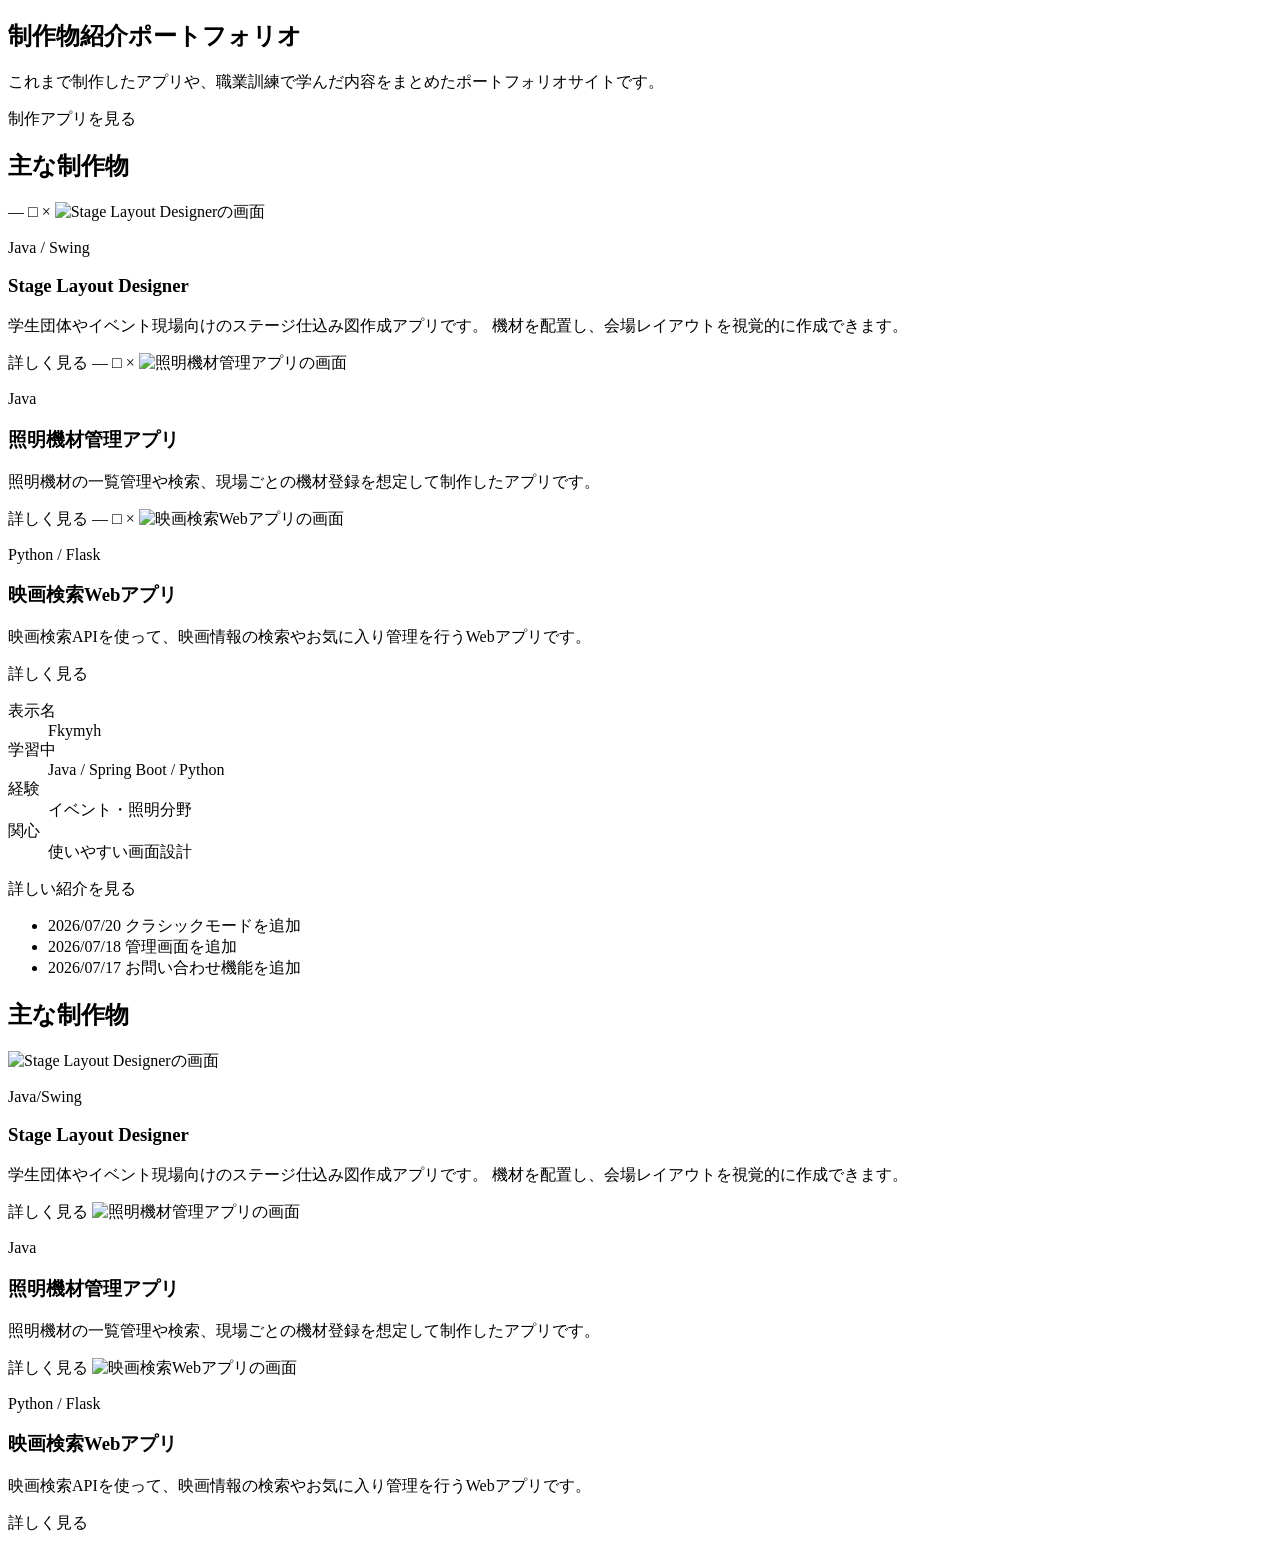
==== src/main/resources/templates/index.html @ 817264dc "style: クラシックモードの詳細画面を調整" ====
<!DOCTYPE html>
<html xmlns:th="http://www.thymeleaf.org" lang="ja">

<head>
	<meta charset="UTF-8">
	<title th:text="${pageTitle}">制作物紹介ポートフォリオ</title>
	<link rel="stylesheet" th:href="@{/css/style.css}">
	<meta name="viewport" content="width=device-width, initial-scale=1">
</head>

<body>

	<header th:replace="~{fragments :: header}"></header>

	<main class="container">

		<nav th:replace="~{fragments :: breadcrumb(${breadcrumbs})}"></nav>

		<section class="hero">
			<h1>制作物紹介ポートフォリオ</h1>
			<p>
				これまで制作したアプリや、職業訓練で学んだ内容をまとめたポートフォリオサイトです。
			</p>
			<a class="main-button" th:href="@{/apps}">
				制作アプリを見る
			</a>
		</section>
		
		<div class="classic-main-grid">

		    <section class="works-section">
		        <h2>主な制作物</h2>

		        <div class="card-area">

		            <a class="card card-link"
		               data-window-title="Stage Layout Designer"
		               th:href="@{/apps/stage-layout}">

		                <span class="window-controls" aria-hidden="true">
		                    <span class="window-control minimize">—</span>
		                    <span class="window-control maximize">□</span>
		                    <span class="window-control close">×</span>
		                </span>

		                <img class="card-image"
		                     th:src="@{/images/stage-layout.png}"
		                     alt="Stage Layout Designerの画面">

		                <p class="app-label">Java / Swing</p>
		                <h3>Stage Layout Designer</h3>

		                <p>
		                    学生団体やイベント現場向けのステージ仕込み図作成アプリです。
		                    機材を配置し、会場レイアウトを視覚的に作成できます。
		                </p>

		                <span class="card-button">詳しく見る</span>
		            </a>

		            <a class="card card-link"
		               data-window-title="照明機材管理アプリ"
		               th:href="@{/apps#lighting-management}">

		                <span class="window-controls" aria-hidden="true">
		                    <span class="window-control minimize">—</span>
		                    <span class="window-control maximize">□</span>
		                    <span class="window-control close">×</span>
		                </span>

		                <img class="card-image"
		                     th:src="@{/images/lighting-management.png}"
		                     alt="照明機材管理アプリの画面">

		                <p class="app-label">Java</p>
		                <h3>照明機材管理アプリ</h3>

		                <p>
		                    照明機材の一覧管理や検索、現場ごとの機材登録を想定して制作したアプリです。
		                </p>

		                <span class="card-button">詳しく見る</span>
		            </a>

		            <a class="card card-link"
		               data-window-title="映画検索Webアプリ"
		               th:href="@{/apps#movie-manager}">

		                <span class="window-controls" aria-hidden="true">
		                    <span class="window-control minimize">—</span>
		                    <span class="window-control maximize">□</span>
		                    <span class="window-control close">×</span>
		                </span>

		                <img class="card-image"
		                     th:src="@{/images/movie-manager.png}"
		                     alt="映画検索Webアプリの画面">

		                <p class="app-label">Python / Flask</p>
		                <h3>映画検索Webアプリ</h3>

		                <p>
		                    映画検索APIを使って、映画情報の検索やお気に入り管理を行うWebアプリです。
		                </p>

		                <span class="card-button">詳しく見る</span>
		            </a>

		        </div>
		    </section>

		<aside class="classic-sidebar" aria-label="プロフィールと更新情報">

			<section class="classic-panel" data-panel-title="プロフィール">
				<dl class="classic-profile">
					<div>
						<dt>表示名</dt>
						<dd>Fkymyh</dd>
					</div>
					<div>
						<dt>学習中</dt>
						<dd>Java / Spring Boot / Python</dd>
					</div>
					<div>
						<dt>経験</dt>
						<dd>イベント・照明分野</dd>
					</div>
					<div>
						<dt>関心</dt>
						<dd>使いやすい画面設計</dd>
					</div>
				</dl>

				<a class="classic-panel-link" th:href="@{/about}">
					詳しい紹介を見る
				</a>
			</section>

			<section class="classic-panel" data-panel-title="更新情報">
				<ul class="classic-updates">
					<li>
						<time datetime="2026-07-20">
							2026/07/20
						</time>
						クラシックモードを追加
					</li>
					<li>
						<time datetime="2026-07-18">
							2026/07/18
						</time>
						管理画面を追加
					</li>
					<li>
						<time datetime="2026/07/17">
							2026/07/17
						</time>
						お問い合わせ機能を追加
					</li>
				</ul>
			</section>
		</aside>
</div>
		<section>
			<h2>主な制作物</h2>

			<div class="card-area">

				<a class="card card-link" data-window-title="Stage Layout Designer" th:href="@{/apps/stage-layout}">
					<img class="card-image" th:src="@{/images/stage-layout.png}" alt="Stage Layout Designerの画面">
					<p class="app-label">Java/Swing</p>
					<h3>Stage Layout Designer</h3>
					<p>
						学生団体やイベント現場向けのステージ仕込み図作成アプリです。
						機材を配置し、会場レイアウトを視覚的に作成できます。
					</p>
					<span class="card-button">詳しく見る</span>
				</a>

				<a class="card card-link" data-window-title="照明機材管理アプリ" th:href="@{/apps#lighting-management}">
					<img class="card-image" th:src="@{/images/lighting-management.png}" alt="照明機材管理アプリの画面">
					<p class="app-label">Java</p>
					<h3>照明機材管理アプリ</h3>
					<p>
						照明機材の一覧管理や検索、現場ごとの機材登録を想定して制作したアプリです。
					</p>
					<span class="card-button">詳しく見る</span>
				</a>

				<a class="card card-link" data-window-title="映画検索Webアプリ" th:href="@{/apps#movie-manager}">
					<img class="card-image" th:src="@{/images/movie-manager.png}" alt="映画検索Webアプリの画面">
					<p class="app-label">Python / Flask</p>
					<h3>映画検索Webアプリ</h3>
					<p>
						映画検索APIを使って、映画情報の検索やお気に入り管理を行うWebアプリです。
					</p>
					<span class="card-button">詳しく見る</span>
				</a>
			</div>
		</section>

	</main>
	<footer th:replace="~{fragments :: footer}"></footer>
</body>

</html>
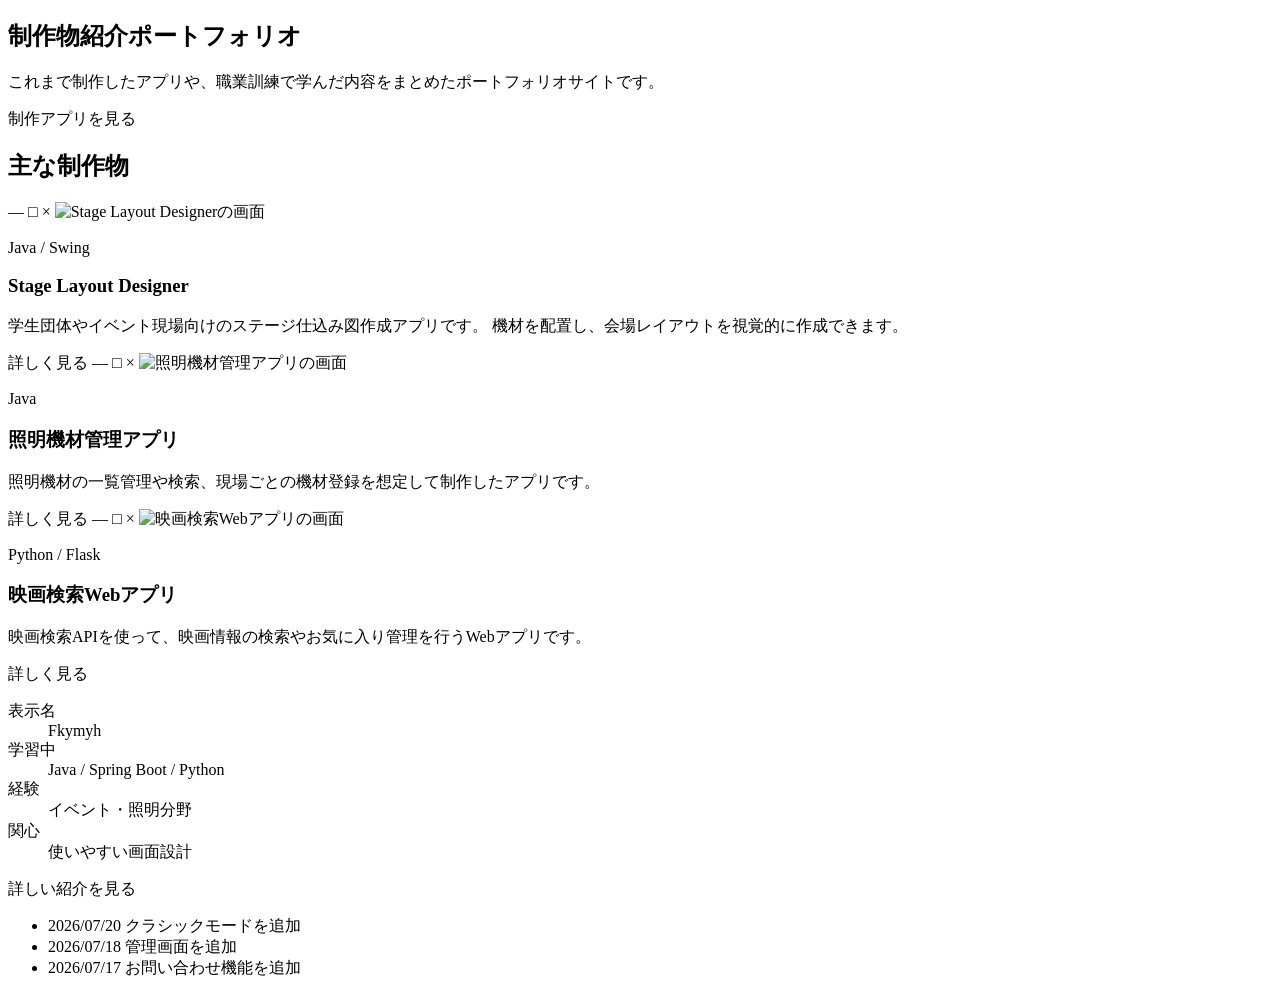
==== commit df9b007f: "style: アプリ詳細画面をクラシックモードに対応" ====
--- a/src/main/resources/templates/index.html
+++ b/src/main/resources/templates/index.html
@@ -25,178 +25,130 @@
 				制作アプリを見る
 			</a>
 		</section>
-		
+
 		<div class="classic-main-grid">
 
-		    <section class="works-section">
-		        <h2>主な制作物</h2>
+			<section class="works-section">
+				<h2>主な制作物</h2>
 
-		        <div class="card-area">
+				<div class="card-area">
 
-		            <a class="card card-link"
-		               data-window-title="Stage Layout Designer"
-		               th:href="@{/apps/stage-layout}">
+					<a class="card card-link" data-window-title="Stage Layout Designer" th:href="@{/apps/stage-layout}">
 
-		                <span class="window-controls" aria-hidden="true">
-		                    <span class="window-control minimize">—</span>
-		                    <span class="window-control maximize">□</span>
-		                    <span class="window-control close">×</span>
-		                </span>
+						<span class="window-controls" aria-hidden="true">
+							<span class="window-control minimize">—</span>
+							<span class="window-control maximize">□</span>
+							<span class="window-control close">×</span>
+						</span>
 
-		                <img class="card-image"
-		                     th:src="@{/images/stage-layout.png}"
-		                     alt="Stage Layout Designerの画面">
+						<img class="card-image" th:src="@{/images/stage-layout.png}" alt="Stage Layout Designerの画面">
 
-		                <p class="app-label">Java / Swing</p>
-		                <h3>Stage Layout Designer</h3>
+						<p class="app-label">Java / Swing</p>
+						<h3>Stage Layout Designer</h3>
 
-		                <p>
-		                    学生団体やイベント現場向けのステージ仕込み図作成アプリです。
-		                    機材を配置し、会場レイアウトを視覚的に作成できます。
-		                </p>
+						<p>
+							学生団体やイベント現場向けのステージ仕込み図作成アプリです。
+							機材を配置し、会場レイアウトを視覚的に作成できます。
+						</p>
 
-		                <span class="card-button">詳しく見る</span>
-		            </a>
+						<span class="card-button">詳しく見る</span>
+					</a>
 
-		            <a class="card card-link"
-		               data-window-title="照明機材管理アプリ"
-		               th:href="@{/apps#lighting-management}">
+					<a class="card card-link" data-window-title="照明機材管理アプリ" th:href="@{/apps#lighting-management}">
 
-		                <span class="window-controls" aria-hidden="true">
-		                    <span class="window-control minimize">—</span>
-		                    <span class="window-control maximize">□</span>
-		                    <span class="window-control close">×</span>
-		                </span>
+						<span class="window-controls" aria-hidden="true">
+							<span class="window-control minimize">—</span>
+							<span class="window-control maximize">□</span>
+							<span class="window-control close">×</span>
+						</span>
 
-		                <img class="card-image"
-		                     th:src="@{/images/lighting-management.png}"
-		                     alt="照明機材管理アプリの画面">
+						<img class="card-image" th:src="@{/images/lighting-management.png}" alt="照明機材管理アプリの画面">
 
-		                <p class="app-label">Java</p>
-		                <h3>照明機材管理アプリ</h3>
+						<p class="app-label">Java</p>
+						<h3>照明機材管理アプリ</h3>
 
-		                <p>
-		                    照明機材の一覧管理や検索、現場ごとの機材登録を想定して制作したアプリです。
-		                </p>
+						<p>
+							照明機材の一覧管理や検索、現場ごとの機材登録を想定して制作したアプリです。
+						</p>
 
-		                <span class="card-button">詳しく見る</span>
-		            </a>
+						<span class="card-button">詳しく見る</span>
+					</a>
 
-		            <a class="card card-link"
-		               data-window-title="映画検索Webアプリ"
-		               th:href="@{/apps#movie-manager}">
+					<a class="card card-link" data-window-title="映画検索Webアプリ" th:href="@{/apps#movie-manager}">
 
-		                <span class="window-controls" aria-hidden="true">
-		                    <span class="window-control minimize">—</span>
-		                    <span class="window-control maximize">□</span>
-		                    <span class="window-control close">×</span>
-		                </span>
+						<span class="window-controls" aria-hidden="true">
+							<span class="window-control minimize">—</span>
+							<span class="window-control maximize">□</span>
+							<span class="window-control close">×</span>
+						</span>
 
-		                <img class="card-image"
-		                     th:src="@{/images/movie-manager.png}"
-		                     alt="映画検索Webアプリの画面">
+						<img class="card-image" th:src="@{/images/movie-manager.png}" alt="映画検索Webアプリの画面">
 
-		                <p class="app-label">Python / Flask</p>
-		                <h3>映画検索Webアプリ</h3>
+						<p class="app-label">Python / Flask</p>
+						<h3>映画検索Webアプリ</h3>
 
-		                <p>
-		                    映画検索APIを使って、映画情報の検索やお気に入り管理を行うWebアプリです。
-		                </p>
+						<p>
+							映画検索APIを使って、映画情報の検索やお気に入り管理を行うWebアプリです。
+						</p>
 
-		                <span class="card-button">詳しく見る</span>
-		            </a>
+						<span class="card-button">詳しく見る</span>
+					</a>
 
-		        </div>
-		    </section>
-
-		<aside class="classic-sidebar" aria-label="プロフィールと更新情報">
-
-			<section class="classic-panel" data-panel-title="プロフィール">
-				<dl class="classic-profile">
-					<div>
-						<dt>表示名</dt>
-						<dd>Fkymyh</dd>
-					</div>
-					<div>
-						<dt>学習中</dt>
-						<dd>Java / Spring Boot / Python</dd>
-					</div>
-					<div>
-						<dt>経験</dt>
-						<dd>イベント・照明分野</dd>
-					</div>
-					<div>
-						<dt>関心</dt>
-						<dd>使いやすい画面設計</dd>
-					</div>
-				</dl>
-
-				<a class="classic-panel-link" th:href="@{/about}">
-					詳しい紹介を見る
-				</a>
+				</div>
 			</section>
 
-			<section class="classic-panel" data-panel-title="更新情報">
-				<ul class="classic-updates">
-					<li>
-						<time datetime="2026-07-20">
-							2026/07/20
-						</time>
-						クラシックモードを追加
-					</li>
-					<li>
-						<time datetime="2026-07-18">
-							2026/07/18
-						</time>
-						管理画面を追加
-					</li>
-					<li>
-						<time datetime="2026/07/17">
-							2026/07/17
-						</time>
-						お問い合わせ機能を追加
-					</li>
-				</ul>
-			</section>
-		</aside>
-</div>
-		<section>
-			<h2>主な制作物</h2>
+			<aside class="classic-sidebar" aria-label="プロフィールと更新情報">
 
-			<div class="card-area">
+				<section class="classic-panel" data-panel-title="プロフィール">
+					<dl class="classic-profile">
+						<div>
+							<dt>表示名</dt>
+							<dd>Fkymyh</dd>
+						</div>
+						<div>
+							<dt>学習中</dt>
+							<dd>Java / Spring Boot / Python</dd>
+						</div>
+						<div>
+							<dt>経験</dt>
+							<dd>イベント・照明分野</dd>
+						</div>
+						<div>
+							<dt>関心</dt>
+							<dd>使いやすい画面設計</dd>
+						</div>
+					</dl>
 
-				<a class="card card-link" data-window-title="Stage Layout Designer" th:href="@{/apps/stage-layout}">
-					<img class="card-image" th:src="@{/images/stage-layout.png}" alt="Stage Layout Designerの画面">
-					<p class="app-label">Java/Swing</p>
-					<h3>Stage Layout Designer</h3>
-					<p>
-						学生団体やイベント現場向けのステージ仕込み図作成アプリです。
-						機材を配置し、会場レイアウトを視覚的に作成できます。
-					</p>
-					<span class="card-button">詳しく見る</span>
-				</a>
+					<a class="classic-panel-link" th:href="@{/about}">
+						詳しい紹介を見る
+					</a>
+				</section>
 
-				<a class="card card-link" data-window-title="照明機材管理アプリ" th:href="@{/apps#lighting-management}">
-					<img class="card-image" th:src="@{/images/lighting-management.png}" alt="照明機材管理アプリの画面">
-					<p class="app-label">Java</p>
-					<h3>照明機材管理アプリ</h3>
-					<p>
-						照明機材の一覧管理や検索、現場ごとの機材登録を想定して制作したアプリです。
-					</p>
-					<span class="card-button">詳しく見る</span>
-				</a>
+				<section class="classic-panel" data-panel-title="更新情報">
+					<ul class="classic-updates">
+						<li>
+							<time datetime="2026-07-20">
+								2026/07/20
+							</time>
+							クラシックモードを追加
+						</li>
+						<li>
+							<time datetime="2026-07-18">
+								2026/07/18
+							</time>
+							管理画面を追加
+						</li>
+						<li>
+							<time datetime="2026/07/17">
+								2026/07/17
+							</time>
+							お問い合わせ機能を追加
+						</li>
+					</ul>
+				</section>
+			</aside>
+		</div>
 
-				<a class="card card-link" data-window-title="映画検索Webアプリ" th:href="@{/apps#movie-manager}">
-					<img class="card-image" th:src="@{/images/movie-manager.png}" alt="映画検索Webアプリの画面">
-					<p class="app-label">Python / Flask</p>
-					<h3>映画検索Webアプリ</h3>
-					<p>
-						映画検索APIを使って、映画情報の検索やお気に入り管理を行うWebアプリです。
-					</p>
-					<span class="card-button">詳しく見る</span>
-				</a>
-			</div>
-		</section>
 
 	</main>
 	<footer th:replace="~{fragments :: footer}"></footer>
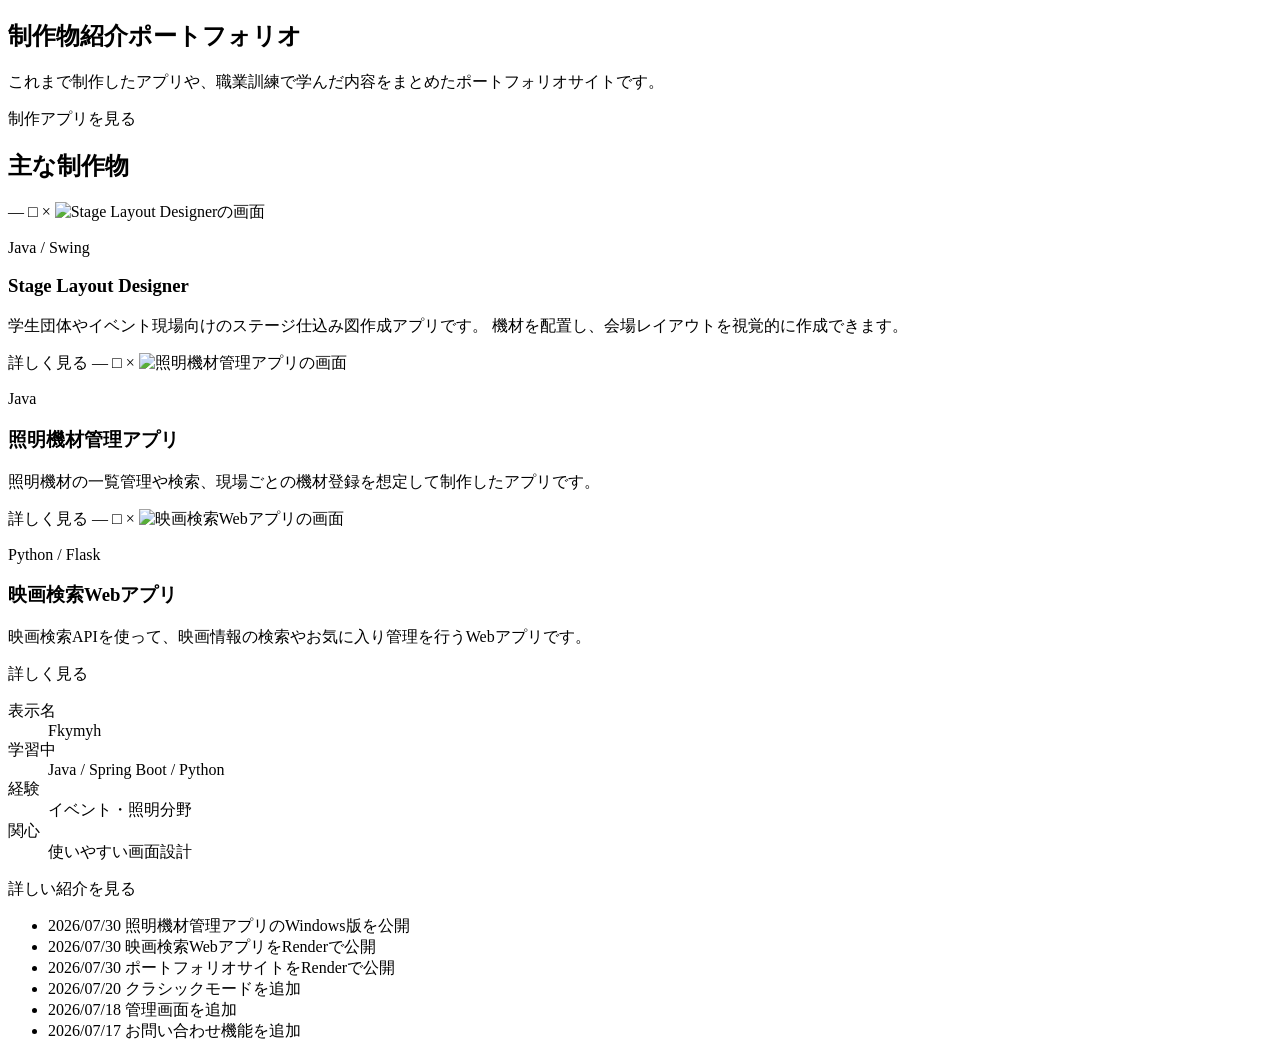
==== commit 7660fa7b: "情報更新" ====
--- a/src/main/resources/templates/index.html
+++ b/src/main/resources/templates/index.html
@@ -10,12 +10,14 @@
 
 <body>
 
+	<!-- 共通ヘッダー -->
 	<header th:replace="~{fragments :: header}"></header>
 
 	<main class="container">
 
 		<nav th:replace="~{fragments :: breadcrumb(${breadcrumbs})}"></nav>
 
+		<!-- サイトの目的を最初に伝える導入エリア -->
 		<section class="hero">
 			<h1>制作物紹介ポートフォリオ</h1>
 			<p>
@@ -26,6 +28,7 @@
 			</a>
 		</section>
 
+		<!-- 制作物と、クラシック時に表示する補助情報 -->
 		<div class="classic-main-grid">
 
 			<section class="works-section">
@@ -41,7 +44,7 @@
 							<span class="window-control close">×</span>
 						</span>
 
-						<img class="card-image" th:src="@{/images/stage-layout.png}" alt="Stage Layout Designerの画面">
+						<img class="card-image" th:src="@{/images/stage-layout-1.png}" alt="Stage Layout Designerの画面">
 
 						<p class="app-label">Java / Swing</p>
 						<h3>Stage Layout Designer</h3>
@@ -54,7 +57,7 @@
 						<span class="card-button">詳しく見る</span>
 					</a>
 
-					<a class="card card-link" data-window-title="照明機材管理アプリ" th:href="@{/apps#lighting-management}">
+					<a class="card card-link" data-window-title="照明機材管理アプリ" th:href="@{/apps/lighting-management}">
 
 						<span class="window-controls" aria-hidden="true">
 							<span class="window-control minimize">—</span>
@@ -62,7 +65,7 @@
 							<span class="window-control close">×</span>
 						</span>
 
-						<img class="card-image" th:src="@{/images/lighting-management.png}" alt="照明機材管理アプリの画面">
+						<img class="card-image" th:src="@{/images/lighting-management-1.png}" alt="照明機材管理アプリの画面">
 
 						<p class="app-label">Java</p>
 						<h3>照明機材管理アプリ</h3>
@@ -74,7 +77,7 @@
 						<span class="card-button">詳しく見る</span>
 					</a>
 
-					<a class="card card-link" data-window-title="映画検索Webアプリ" th:href="@{/apps#movie-manager}">
+					<a class="card card-link" data-window-title="映画検索Webアプリ" th:href="@{/apps/movie-manager}">
 
 						<span class="window-controls" aria-hidden="true">
 							<span class="window-control minimize">—</span>
@@ -82,7 +85,7 @@
 							<span class="window-control close">×</span>
 						</span>
 
-						<img class="card-image" th:src="@{/images/movie-manager.png}" alt="映画検索Webアプリの画面">
+						<img class="card-image" th:src="@{/images/movie-manager-1.png}" alt="映画検索Webアプリの画面">
 
 						<p class="app-label">Python / Flask</p>
 						<h3>映画検索Webアプリ</h3>
@@ -126,6 +129,28 @@
 
 				<section class="classic-panel" data-panel-title="更新情報">
 					<ul class="classic-updates">
+
+						<li>
+							<time datetime="2026-07-30">
+								2026/07/30
+							</time>
+							照明機材管理アプリのWindows版を公開
+						</li>
+
+						<li>
+							<time datetime="2026-07-30">
+								2026/07/30
+							</time>
+							映画検索WebアプリをRenderで公開
+						</li>
+
+						<li>
+							<time datetime="2026-07-30">
+								2026/07/30
+							</time>
+							ポートフォリオサイトをRenderで公開
+						</li>
+
 						<li>
 							<time datetime="2026-07-20">
 								2026/07/20
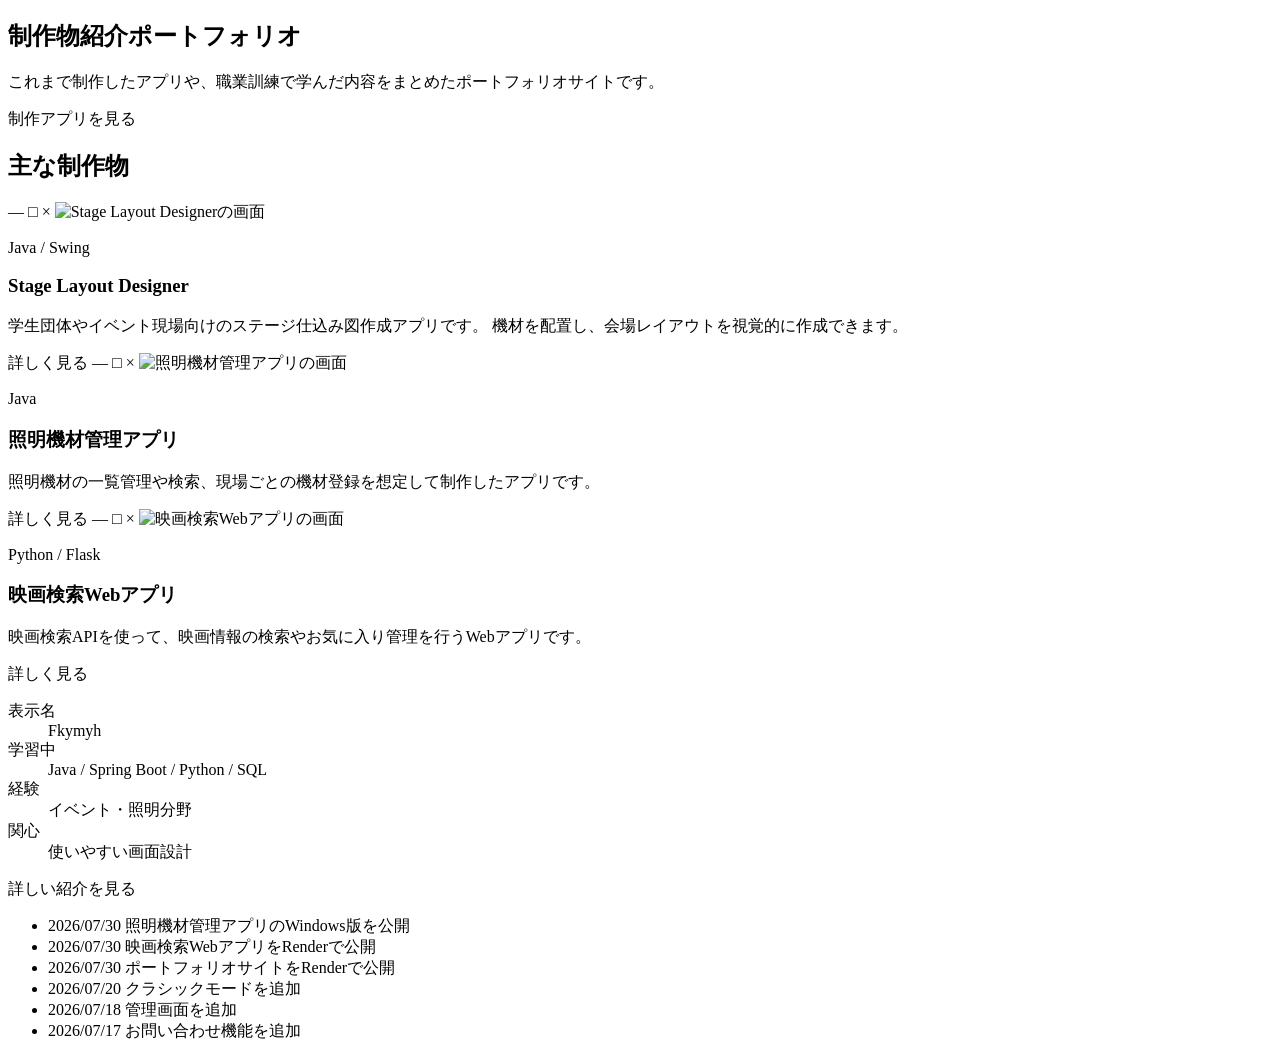
==== commit abc58e1d: "feat: 学習記録とテーマ別レイアウトを改善" ====
--- a/src/main/resources/templates/index.html
+++ b/src/main/resources/templates/index.html
@@ -13,7 +13,7 @@
 	<!-- 共通ヘッダー -->
 	<header th:replace="~{fragments :: header}"></header>
 
-	<main class="container">
+	<main class="container home-page">
 
 		<nav th:replace="~{fragments :: breadcrumb(${breadcrumbs})}"></nav>
 
@@ -110,7 +110,7 @@
 						</div>
 						<div>
 							<dt>学習中</dt>
-							<dd>Java / Spring Boot / Python</dd>
+							<dd>Java / Spring Boot / Python / SQL</dd>
 						</div>
 						<div>
 							<dt>経験</dt>
@@ -179,4 +179,4 @@
 	<footer th:replace="~{fragments :: footer}"></footer>
 </body>
 
-</html>+</html>
